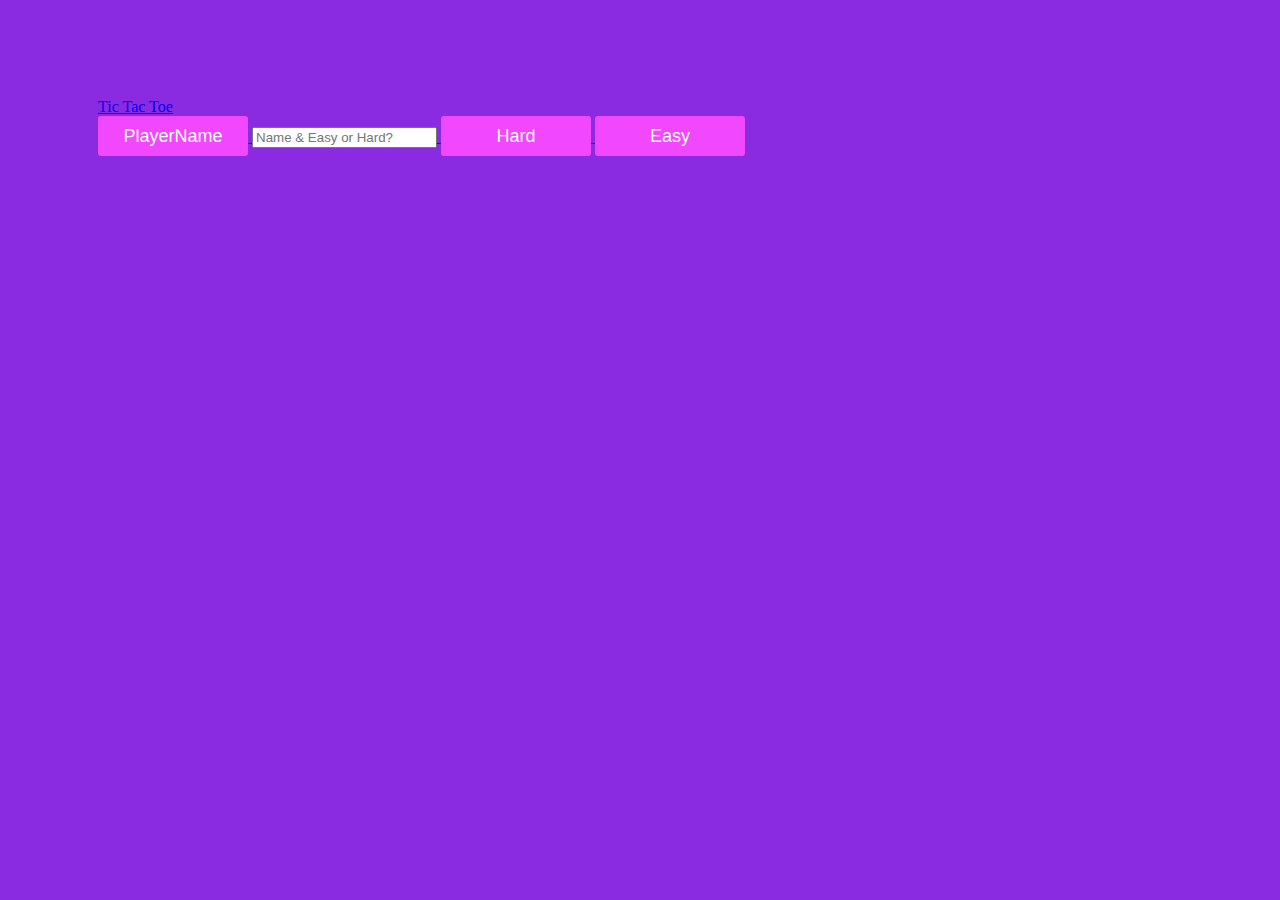
==== home.html @ f9e47b11 "update" ====
<!DOCTYPE html>
<html lang="en">
<head>
    <meta charset="UTF-8">
    <meta http-equiv="X-UA-Compatible" content="IE=edge">
    <meta name="viewport" content="width=device-width, initial-scale=1.0">
    <title>Document</title>
    <link rel="stylesheet" href="style.css">
    
    <script src="myscripts2.js">       </script>
</head>
<body  style="background-image: url(img.png/istockphoto-1328689113-170667a.png); background-repeat: no-repeat; background-size: cover;">
     <div id="chooseAName"> </div> 
    <div class="container-fluid" >
         <a class="navbar-brand" href="index.html"> 
        <div class="display-1 alert  ">Tic Tac Toe
        </div>
        <link href="https://cdn.jsdelivr.net/npm/bootstrap@5.0.2/dist/css/bootstrap.min.css" rel="stylesheet" integrity="sha384-EVSTQN3/azprG1Anm3QDgpJLIm9Nao0Yz1ztcQTwFspd3yD65VohhpuuCOmLASjC" crossorigin="anonymous">

        <button class="--bs-columns: 3; display-3 mb-3 col-auto btn-primary" onclick="startgame()">PlayerName</button>
        <input type="text" class="display-3" id="PlayerName" Onkeydown="detectKey(event)" textarea placeholder="Name & Easy or Hard?">
        <button class="--bs-columns: 3; display-3 alert alert-danger rounded-pill btn-outline-danger" Onkeydown="hard()" onclick="hard()">Hard</button>

        <button class="--bs-columns: 3; display-3 alert alert-warning  btn-outline-warning rounded-pill" Onkeydown="easy()" onclick="easy()" >Easy</button>
    </div>
    <div id="chooseAName"></div> 
</body>
</html>
---- style.css ----
body{
background-color: blueviolet;
}
h1 {
    text-align: center;
  }
td {
    width: 300px;
    height: 100px;
    padding: 20px; 
    border: 150px;
    margin: 30px;
  }

table {
    margin: 55px auto;
  }
  .vert {
    border-left: 20px solid black;
    border-right: 20px solid black;
  }
  .vert :hover{
    color: rgb(13, 13, 56);
  }
  
  .hori {
    border-top: 2px solid black;
    border-bottom: 2px solid black;
  }

  #Display{
    padding: 30px;
    height: fit-content;
    width: 300px;
    color: rgb(0, 38, 255);
    font-size: 6em;
  }
  
  .box{
    width: 100px;
    height: 100px;
    border: 5px solid #71ec68;
    box-shadow: 0 0 0 2px #5cb0d4;
    /* display: flex; */
    justify-content: center;
    align-items: center;
    cursor: pointer;
    font-size: 75px;
  }

  #status{
    padding: 20px;
    font-size: 25px;
    font-weight: 500;
    color: #231e23;
  }
  
  button{
    width: 150px;
    height: 40px;
    font-size: 18px;
    color:white;
    background-color: #f047ff;
    border: none;
    border-radius: 3px;
  }
  button:hover {
    box-shadow: inset 1000px 0 0 0 #54b3d6;
    color: white;
  }
  
  
  .win{
      animation: winAnimation ease-in-out 3s infinite;
  }
  
  @keyframes winAnimation {
    0%{background-color: #2c3a47;}
    100%{background-color: #130f40;}
    
  }
   .name{width: 150px;
    height: 50px;

   }
   .hard{
    background-color: #699f9f;
    float: right;
   }
   .easy{
    background-color: #cf1313;
   }
   body{
    padding: 90px;
   }

.message-box {
  font-size: 50px;
  color: white;
  /* background-color: rgb(35, 64, 180); */
  border: 1px solid #ccc;
  box-shadow: inset 0 0 0 0 #4b6c79;
  margin: 0 -.25rem;
  padding: 0 .25rem;
  transition: color .3s ease-in-out, box-shadow .3s ease-in-out;
}
.message-box:hover {
  box-shadow: inset 1000px 0 0 0 #54b3d6;
  color: white;
}
#chooseAName{
  color: #0f2a34;
  font: size 100px
}
:placeholder{
  size: 5px;
}
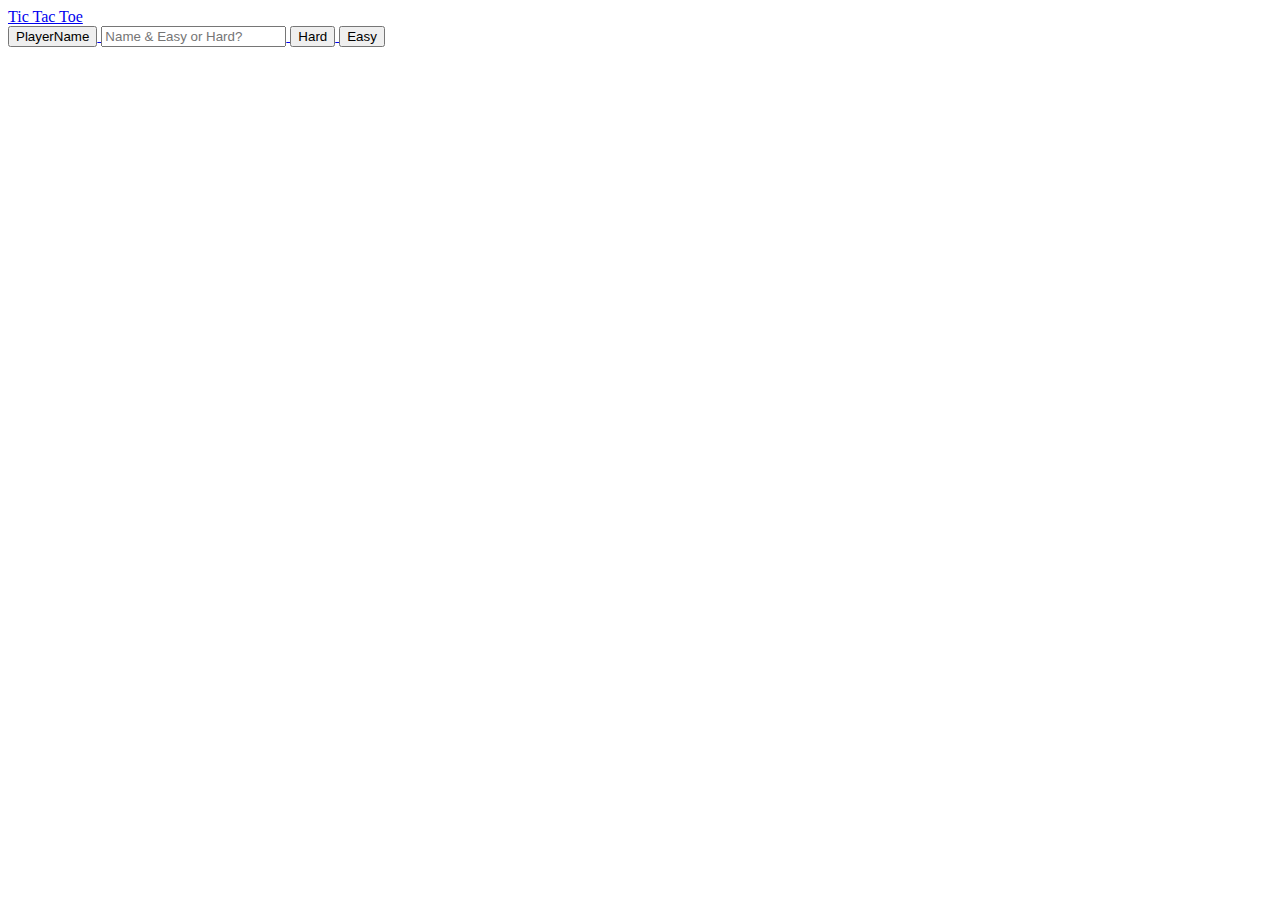
==== commit 65f9462e: "re" ====
--- a/home.html
+++ b/home.html
@@ -25,4 +25,4 @@
     </div>
     <div id="chooseAName"></div> 
 </body>
-</html>+</html>
--- a/style.css
+++ b/style.css
@@ -1,117 +1,15 @@
-body{
-background-color: blueviolet;
+ /* Custom styles */
+ .container {
+  margin-top: 50px;
 }
-h1 {
-    text-align: center;
-  }
-td {
-    width: 300px;
-    height: 100px;
-    padding: 20px; 
-    border: 150px;
-    margin: 30px;
-  }
-
-table {
-    margin: 55px auto;
-  }
-  .vert {
-    border-left: 20px solid black;
-    border-right: 20px solid black;
-  }
-  .vert :hover{
-    color: rgb(13, 13, 56);
-  }
-  
-  .hori {
-    border-top: 2px solid black;
-    border-bottom: 2px solid black;
-  }
-
-  #Display{
-    padding: 30px;
-    height: fit-content;
-    width: 300px;
-    color: rgb(0, 38, 255);
-    font-size: 6em;
-  }
-  
-  .box{
-    width: 100px;
-    height: 100px;
-    border: 5px solid #71ec68;
-    box-shadow: 0 0 0 2px #5cb0d4;
-    /* display: flex; */
-    justify-content: center;
-    align-items: center;
-    cursor: pointer;
-    font-size: 75px;
-  }
-
-  #status{
-    padding: 20px;
-    font-size: 25px;
-    font-weight: 500;
-    color: #231e23;
-  }
-  
-  button{
-    width: 150px;
-    height: 40px;
-    font-size: 18px;
-    color:white;
-    background-color: #f047ff;
-    border: none;
-    border-radius: 3px;
-  }
-  button:hover {
-    box-shadow: inset 1000px 0 0 0 #54b3d6;
-    color: white;
-  }
-  
-  
-  .win{
-      animation: winAnimation ease-in-out 3s infinite;
-  }
-  
-  @keyframes winAnimation {
-    0%{background-color: #2c3a47;}
-    100%{background-color: #130f40;}
-    
-  }
-   .name{width: 150px;
-    height: 50px;
-
-   }
-   .hard{
-    background-color: #699f9f;
-    float: right;
-   }
-   .easy{
-    background-color: #cf1313;
-   }
-   body{
-    padding: 90px;
-   }
-
+.box {
+  width: 100px;
+  height: 100px;
+  border: 1px solid #000;
+  font-size: 24px;
+  text-align: center;
+  cursor: pointer;
+}
 .message-box {
-  font-size: 50px;
-  color: white;
-  /* background-color: rgb(35, 64, 180); */
-  border: 1px solid #ccc;
-  box-shadow: inset 0 0 0 0 #4b6c79;
-  margin: 0 -.25rem;
-  padding: 0 .25rem;
-  transition: color .3s ease-in-out, box-shadow .3s ease-in-out;
-}
-.message-box:hover {
-  box-shadow: inset 1000px 0 0 0 #54b3d6;
-  color: white;
-}
-#chooseAName{
-  color: #0f2a34;
-  font: size 100px
-}
-:placeholder{
-  size: 5px;
+  margin-top: 20px;
 }